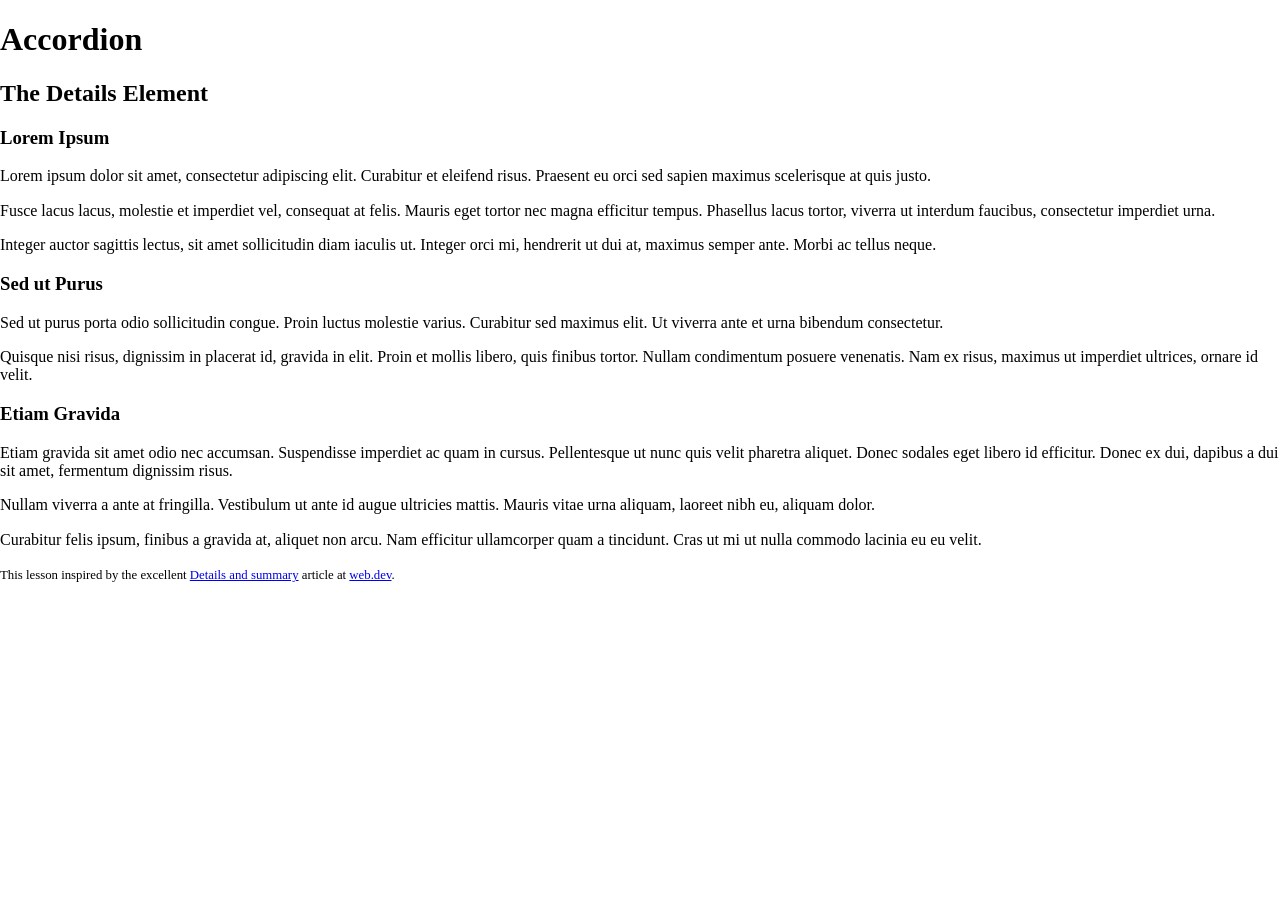
==== lesson-10/index.html @ 19297c6b "first commit starting at lesson-8" ====
<!DOCTYPE html>
<html lang="en">
	<head>
		<meta charset="utf-8" />
		<title>Accordion | COMP1054 User Interface Design Using CSS</title>
		<meta name="viewport" content="width=device-width, initial-scale=1.0" />
		<link href="css/normalize.css" rel="stylesheet" />
		<link href="css/accordion.css" rel="stylesheet" />
		<script src="js/accordion.js" defer></script>
	</head>
	<body>
		<div id="container">
			<header>
				<h1>Accordion</h1>
			</header>
			<main>
				<h2>The Details Element</h2>
				<!-- STEP 1: Surround each H3 and DIV pair with DETAILS tags -->
				
					<h3>Lorem Ipsum</h3>
					<div>
						<p>Lorem ipsum dolor sit amet, consectetur adipiscing elit. Curabitur et eleifend risus. Praesent eu orci sed sapien maximus scelerisque at quis justo.</p>
						<p>Fusce lacus lacus, molestie et imperdiet vel, consequat at felis. Mauris eget tortor nec magna efficitur tempus. Phasellus lacus tortor, viverra ut interdum faucibus, consectetur imperdiet urna.</p>
						<p>Integer auctor sagittis lectus, sit amet sollicitudin diam iaculis ut. Integer orci mi, hendrerit ut dui at, maximus semper ante. Morbi ac tellus neque.</p>
					</div>
				
				<!-- STEP 2: Replace each pair of H3 tags with SUMMARY tags, validate your HTML (https://validator.w3.org/), then proceed to the CSS for the next step -->
				
					<h3>Sed ut Purus</h3>
					<div>
						<p>Sed ut purus porta odio sollicitudin congue. Proin luctus molestie varius. Curabitur sed maximus elit. Ut viverra ante et urna bibendum consectetur.</p>
						<p>Quisque nisi risus, dignissim in placerat id, gravida in elit. Proin et mollis libero, quis finibus tortor. Nullam condimentum posuere venenatis. Nam ex risus, maximus ut imperdiet ultrices, ornare id velit.</p>
					</div>
				
				
					<h3>Etiam Gravida</h3>
					<div>
						<p>Etiam gravida sit amet odio nec accumsan. Suspendisse imperdiet ac quam in cursus. Pellentesque ut nunc quis velit pharetra aliquet. Donec sodales eget libero id efficitur. Donec ex dui, dapibus a dui sit amet, fermentum dignissim risus.</p>
						<p>Nullam viverra a ante at fringilla. Vestibulum ut ante id augue ultricies mattis. Mauris vitae urna aliquam, laoreet nibh eu, aliquam dolor.</p>
						<p>Curabitur felis ipsum, finibus a gravida at, aliquet non arcu. Nam efficitur ullamcorper quam a tincidunt. Cras ut mi ut nulla commodo lacinia eu eu velit.</p>
					</div>
				
			</main>
			<footer>
				<p><small>This lesson inspired by the excellent <a href="https://web.dev/learn/html/details" title="Details and summary">Details and summary</a> article at <a href="https://web.dev/" title="web.dev">web.dev</a>.</small></p>
			</footer>
		</div><!-- end #container -->
	</body>
</html>
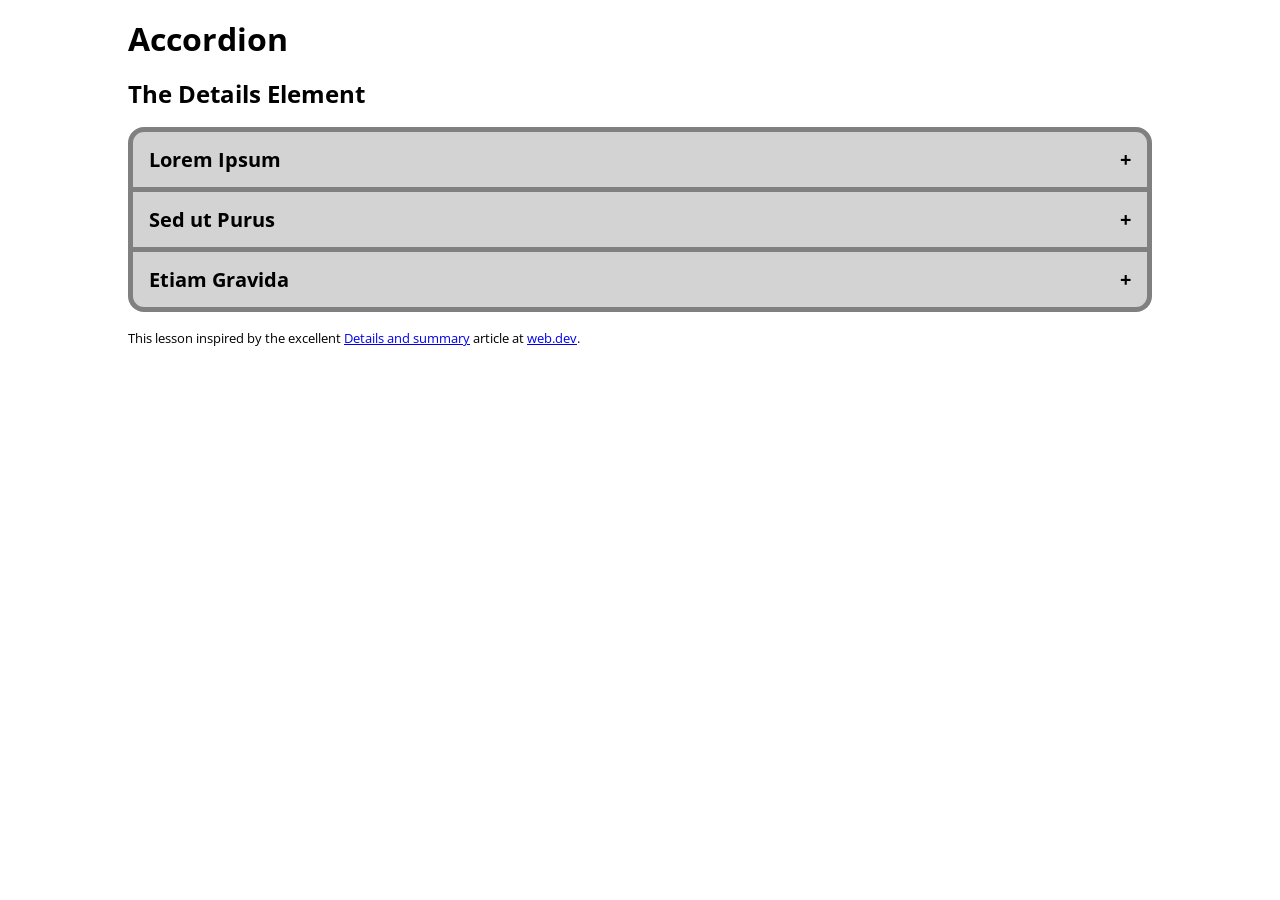
==== commit 335d1659: "Completed Lesson 10 HTML, CSS, and JS for the accordion" ====
--- a/lesson-10/index.html
+++ b/lesson-10/index.html
@@ -6,7 +6,7 @@
 		<meta name="viewport" content="width=device-width, initial-scale=1.0" />
 		<link href="css/normalize.css" rel="stylesheet" />
 		<link href="css/accordion.css" rel="stylesheet" />
-		<script src="js/accordion.js" defer></script>
+		<!-- <script src="js/accordion2.js" defer></script> -->
 	</head>
 	<body>
 		<div id="container">
@@ -16,30 +16,30 @@
 			<main>
 				<h2>The Details Element</h2>
 				<!-- STEP 1: Surround each H3 and DIV pair with DETAILS tags -->
-				
-					<h3>Lorem Ipsum</h3>
+				<details name="accordion">
+					<summary>Lorem Ipsum</summary>
 					<div>
 						<p>Lorem ipsum dolor sit amet, consectetur adipiscing elit. Curabitur et eleifend risus. Praesent eu orci sed sapien maximus scelerisque at quis justo.</p>
 						<p>Fusce lacus lacus, molestie et imperdiet vel, consequat at felis. Mauris eget tortor nec magna efficitur tempus. Phasellus lacus tortor, viverra ut interdum faucibus, consectetur imperdiet urna.</p>
 						<p>Integer auctor sagittis lectus, sit amet sollicitudin diam iaculis ut. Integer orci mi, hendrerit ut dui at, maximus semper ante. Morbi ac tellus neque.</p>
 					</div>
-				
+				</details>
 				<!-- STEP 2: Replace each pair of H3 tags with SUMMARY tags, validate your HTML (https://validator.w3.org/), then proceed to the CSS for the next step -->
-				
-					<h3>Sed ut Purus</h3>
+				<details name="accordion">
+					<summary>Sed ut Purus</summary>
 					<div>
 						<p>Sed ut purus porta odio sollicitudin congue. Proin luctus molestie varius. Curabitur sed maximus elit. Ut viverra ante et urna bibendum consectetur.</p>
 						<p>Quisque nisi risus, dignissim in placerat id, gravida in elit. Proin et mollis libero, quis finibus tortor. Nullam condimentum posuere venenatis. Nam ex risus, maximus ut imperdiet ultrices, ornare id velit.</p>
 					</div>
-				
-				
-					<h3>Etiam Gravida</h3>
+				</details>
+				<details name="accordion">
+					<summary>Etiam Gravida</summary>
 					<div>
 						<p>Etiam gravida sit amet odio nec accumsan. Suspendisse imperdiet ac quam in cursus. Pellentesque ut nunc quis velit pharetra aliquet. Donec sodales eget libero id efficitur. Donec ex dui, dapibus a dui sit amet, fermentum dignissim risus.</p>
 						<p>Nullam viverra a ante at fringilla. Vestibulum ut ante id augue ultricies mattis. Mauris vitae urna aliquam, laoreet nibh eu, aliquam dolor.</p>
 						<p>Curabitur felis ipsum, finibus a gravida at, aliquet non arcu. Nam efficitur ullamcorper quam a tincidunt. Cras ut mi ut nulla commodo lacinia eu eu velit.</p>
 					</div>
-				
+				</details>
 			</main>
 			<footer>
 				<p><small>This lesson inspired by the excellent <a href="https://web.dev/learn/html/details" title="Details and summary">Details and summary</a> article at <a href="https://web.dev/" title="web.dev">web.dev</a>.</small></p>
--- a/lesson-10/css/accordion.css
+++ b/lesson-10/css/accordion.css
@@ -0,0 +1,87 @@
+@charset "utf-8";
+@import url('https://fonts.googleapis.com/css2?family=Open+Sans:ital,wght@0,300..800;1,300..800&display=swap');
+
+/* Box-sizing reset (https://css-tricks.com/inheriting-box-sizing-probably-slightly-better-best-practice/) */
+:root {
+	interpolate-size: allow-keywords;
+}
+
+html {
+	box-sizing: border-box;
+}
+*, *:before, *:after {
+	box-sizing: inherit;
+}
+
+html {
+	font-family: "Open Sans", sans-serif;
+}
+#container {
+	width: 80%;
+	margin: 0 auto;
+}
+/* STEP 3a: Basic styling for the DETAILS element */
+details {
+	border: 5px solid grey;
+	padding: 0 1rem;
+	background-color: lightgrey;
+}
+
+/* Animate open and close of panel */
+/* Thanks to the great article at https://css-tricks.com/using-styling-the-details-element/ */
+::details-content {
+  transition: 
+  	height 0.5s ease,
+	content-visibility 0.5s ease allow-discrete;
+  height: 0;
+  overflow: clip;
+}
+
+/* Browser supports interpolate-size */
+@supports (interpolate-size: allow-keywords) {
+  :root {
+    interpolate-size: allow-keywords;
+  }
+
+  [open]::details-content {
+    height: auto;
+  }
+}
+
+/* STEP 3b: Adjacent sibling DETAILS elements don't need a top border */
+details + details {
+	border-top: none;
+}
+/* STEP 3c: Brighten up the currently open DETAILS panel (the browser adds the "open" attribute to the active element) */
+details[open] {
+	background-color: white;
+}
+/* STEP 4: Make the SUMMARY look a bit like a heading, and address affordance by turning the mouse cursor into a pointer to encourage user interaction */
+summary {
+	font-size: 1.25rem;
+	font-weight: bold;
+	padding: 1rem 0;
+	cursor: pointer;
+}
+/* STEP 5a: Disable the default triangle toggle - it is fine, but we should learn how to customize this part of the widget */
+summary::marker {
+	content: none;
+}
+/* STEP 5b: Use the ::after pseudoelement with the SECTION to add a "+" character imploring user to "open" the panel */
+summary::after {
+	content: "+";
+	float: right;
+}
+/* STEP 5c: If the panel is open, then change it to a "-" character to allow user to close it again - proceed to accordion.js for the next step */
+details[open] summary::after {
+	content: "–";
+}
+/* STEP 10: Add rounded corners to the first and last DETAILS elements */
+details:first-of-type {
+	border-radius: 1rem 1rem 0 0;
+}
+details:last-of-type {
+	border-radius: 0 0 1rem 1rem;
+}
+
+/* Thanks to Greg Gibson (https://css-tricks.com/two-issues-styling-the-details-element-and-how-to-solve-them/) and Chris Coyier (https://css-tricks.com/quick-reminder-that-details-summary-is-the-easiest-way-ever-to-make-an-accordion/) for some outstanding tips and tricks for styling <details> and <summary> */
